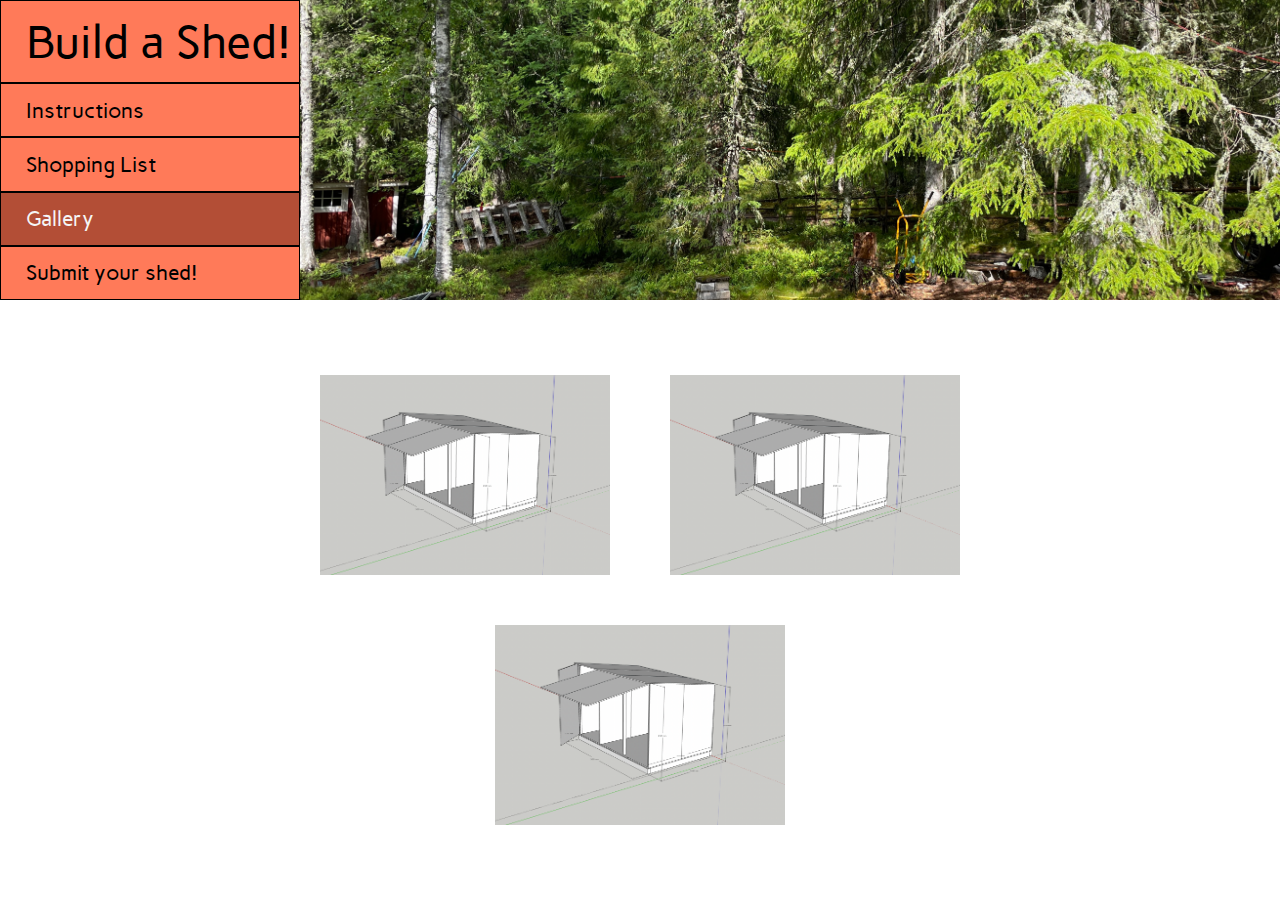
==== gallery.html @ 38313a0d "substitute space for _ in hero image name and file path" ====
<!DOCTYPE html>
<html lang="en">
<head>
    <meta charset="UTF-8">
    <meta name="viewport" content="width=device-width, initial-scale=1.0">
    <title>Document</title>
    
    <link rel="stylesheet" href="assets/style.css">
</head>
<body>
    <div id="center_page">

        <header id="header">
            <nav>
                <div id="menu">
                    <a href="index.html" id="logo"> <div>Build a Shed!</div></a>
                    <a href="instructions.html"><div>Instructions</div></a>
                    <a href="shopping_list.html"> <div>Shopping List</div></a>
                    <a href="gallery.html"> <div class="nav_selected">Gallery</div> </a>
                    <a href="submit.html"> <div>Submit your shed!</div></a>
                </div>
            </nav>

            <div id="hero">
                <img src="assets/images/shed_in_the_forest.JPG" alt="a 3d simulation of the shed in the forest">
            </div>

        </header>

        <section class="section_container">
            <div class="gallery_container">
                <div class="gallery_image">
                    <img src="assets/images/shed_gallery_placeholder.png" alt="Gallery placeholder with a digital shed">
                </div>
                <div class="gallery_image">
                    <img src="assets/images/shed_gallery_placeholder.png" alt="Gallery placeholder with a digital shed">
                </div>
                <div class="gallery_image">
                    <img src="assets/images/shed_gallery_placeholder.png" alt="Gallery placeholder with a digital shed">
                </div>
            </div>
        </section>
    
    </div>    
</body>
</html>
---- assets/style.css ----
@import url('https://fonts.googleapis.com/css2?family=Carme&family=Catamaran&family=Fira+Sans&display=swap');

* {
    margin: 0;
    padding: 0;
    border: 0;
    }

#menu, h1 {
    font-family: 'Catamaran', sans-serif;
}

h2, h3 {
    font-family: 'Fira Sans', sans-serif;
}

a, p, li, input, label {
    font-family: 'Carme', sans-serif;
}

h3, h2, p {
    margin-bottom: 10px;
    margin-top: 15px;
}

body {
    display: flex;
    justify-content: center;
    flex-direction: column;
    max-width: 1400px;
}

header {
    display: flex;
    flex-direction: row;
    justify-content: center;
    margin-bottom: 50px;
    
    width: 100%;
}

#logo {
    font-size: 220%;
}

#menu {
    font-size: 130%;
    background: #FF7A59;
    
    height: 300px;
    width: 300px;
    
    display: flex;
    flex-direction: column;
}

#menu a {
    text-decoration: none;
    color: black;
    border: 1px solid black;
    flex-grow: 1;
    overflow: hidden;
}

#menu div {
    display: flex;
    width: 100%;
    height: 100%;
    text-align: center;
    align-items: center;
    padding-left: 25px;
}

#menu div:hover {
    background-color: #B34E36;
    color: whitesmoke;
}

.nav_selected {
    background-color: #B34E36;
    color: whitesmoke;
}

#hero {
    display: flex;
    height: 300px;
    flex-basis: 900px;
    overflow: hidden;
    flex-grow: 1;
}

#hero img {
    width: 100%;
    object-fit: cover;
    flex-grow: 1;
    flex-basis: 100%;
}

.section_container {
    display: flex;
    justify-content: center;
}

.instruction_container {
    display: flex;
    flex-direction: row;
    justify-content: center;
    width: 80%;
}

.instruction_itself {
    padding: 0px;
    flex-grow: 1;
    margin: 25px;
    text-align: justify;
}

.instruction_image {
    height: 300px;
    width: 450px;
    flex-shrink: 0;
    margin: 25px;
    overflow: hidden;
    display: flex;
    justify-content: center;
    align-items: center;
}
.instruction_image img {
    height: 300px;
}

.needs_container {
    display: flex;
    flex-direction: row;
    justify-content: center;
    width: 80%;
}

.needs_itself {
    border: 1px solid black;
    padding: 40px 60px;
    flex-grow: 1;
    margin: 25px;
    height: fit-content;
}

li {
    list-style-type: none;
}

.gallery_container {
    display: flex;
    flex-direction: row;
    justify-content: center;
    width: 80%;
    flex-wrap: wrap;
}

.gallery_image {
    height: 200px;
    width: 300px;
    flex-shrink: 0;
    margin: 25px;
    overflow: hidden;
    display: flex;
    justify-content: center;
    align-items: center;
}

.gallery_image img{
    height: 200px;
}


.form_container {
    display: flex;
    flex-direction: row;
    justify-content: center;
    padding: 15px;
}

form input{
    border: 1px solid black;
    width: 250px;
}

@media screen and (max-width: 1000px) {
    header {
        flex-direction: column;
        height: 300px;
        flex-wrap: wrap;
    }
    #menu {
        position: fixed;
        top: 0%;
        right: 0%;
        left: 0%;
        width: 100%;
        flex-direction: row;
        height: 50px;
        z-index: 3;
    }
    #logo {
        font-size: 100%;
    }
    #menu a {
        flex-grow: 1;
    }
    #menu div {
        padding-left: 0%;
        justify-content: center;
    }
    #hero {
        height: 100px;
    }
    #hero img {
        position: absolute;

        height: 250px;
        left: 0%;
        right: 0%;
        top: 49px;
    }
    .instruction_container {
        flex-wrap: wrap;
        width: 90%;
    }
    .gallery_container {
        width: 90%;
    }

}

@media screen and (max-width: 700px) {
    header {
        flex-direction: collumn;
        height: 300px;
        flex-wrap: nowrap;
    }
    #menu {
        position: fixed;
        top: 43px;
        height: fit-content;
        width: 100%;
        
        display: flex;
        flex-wrap: wrap;
        flex-direction: row;
    }
    #menu a {
        text-align: center;
        flex: 0 0 50%;
        max-width: 50%;
        box-sizing: border-box;
    }
    #menu div {
        padding: 5px 0px;
        flex-grow: 1;
        height: fit-content;
    }
    #logo {
        min-width: 100%;
        font-size: 150%;
        color: black;
        position: fixed;
        top: 0px;
        right: 0px;
        left: 0px;
        background: #FF7A59;
    }
    #hero img {
        position: absolute;
        top: 67px;
    }
    .needs_container {
        flex-direction: column;
    }
}

@media screen and (max-width: 320px) {
    #menu {
        font-size: 90%;
        top: 39px;
    }

    .instruction_image {
        height: 200px;
        width: 300px;
    }
    .instruction_image img {
        height: 200px;
    }

    .needs_itself {
        padding: 1px 15px;
        margin: 20px 5px 20px 5px;

    }

}
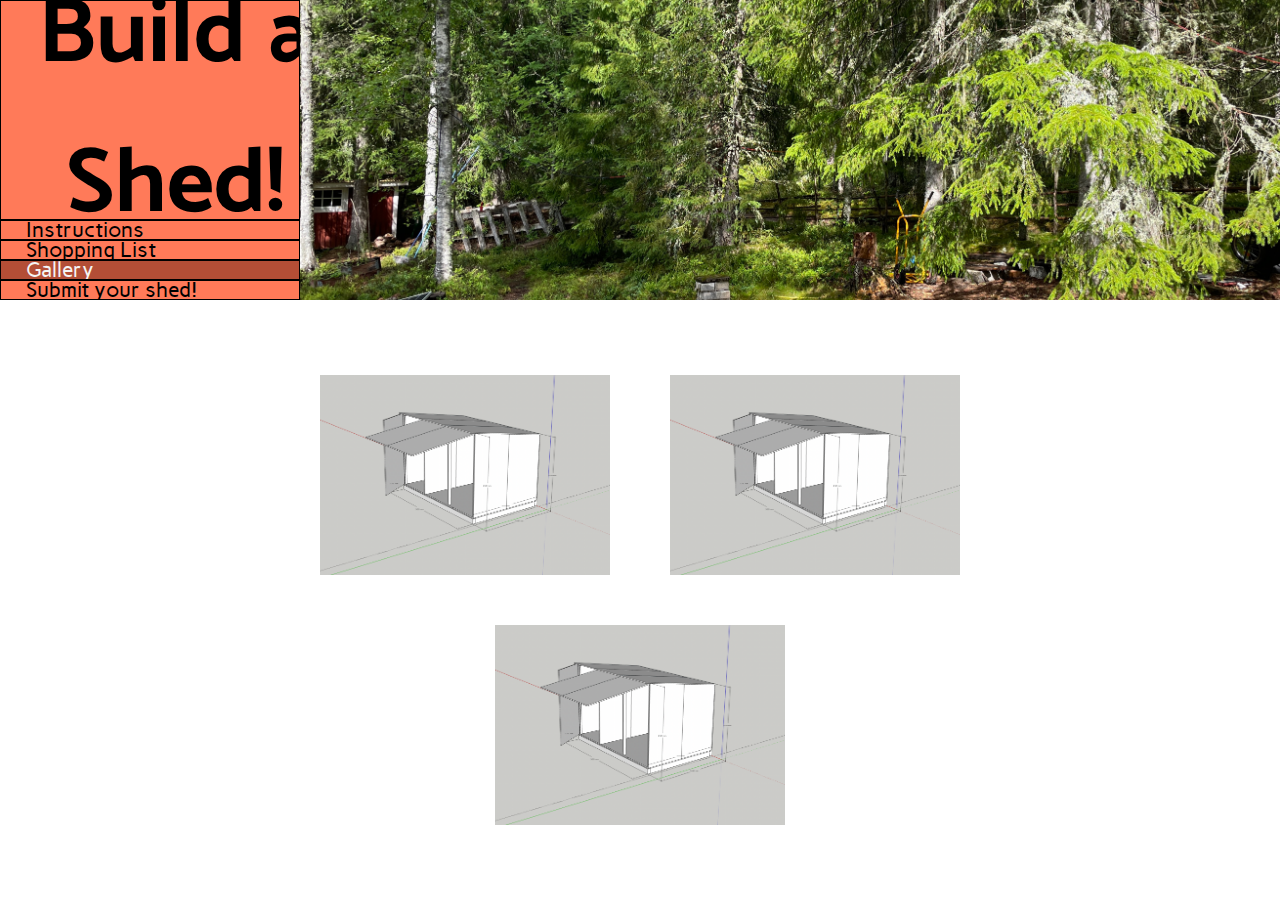
==== commit 178e96d6: "fix layout styles and add favicon" ====
--- a/gallery.html
+++ b/gallery.html
@@ -4,6 +4,8 @@
     <meta charset="UTF-8">
     <meta name="viewport" content="width=device-width, initial-scale=1.0">
     <title>Document</title>
+
+    <link rel="shortcut icon" href="favicon.ico" type="image/x-icon">
     
     <link rel="stylesheet" href="assets/style.css">
 </head>
@@ -13,7 +15,7 @@
         <header id="header">
             <nav>
                 <div id="menu">
-                    <a href="index.html" id="logo"> <div>Build a Shed!</div></a>
+                    <a href="index.html" id="logo"> <div><h1>Build a Shed!</h1></div></a>
                     <a href="instructions.html"><div>Instructions</div></a>
                     <a href="shopping_list.html"> <div>Shopping List</div></a>
                     <a href="gallery.html"> <div class="nav_selected">Gallery</div> </a>
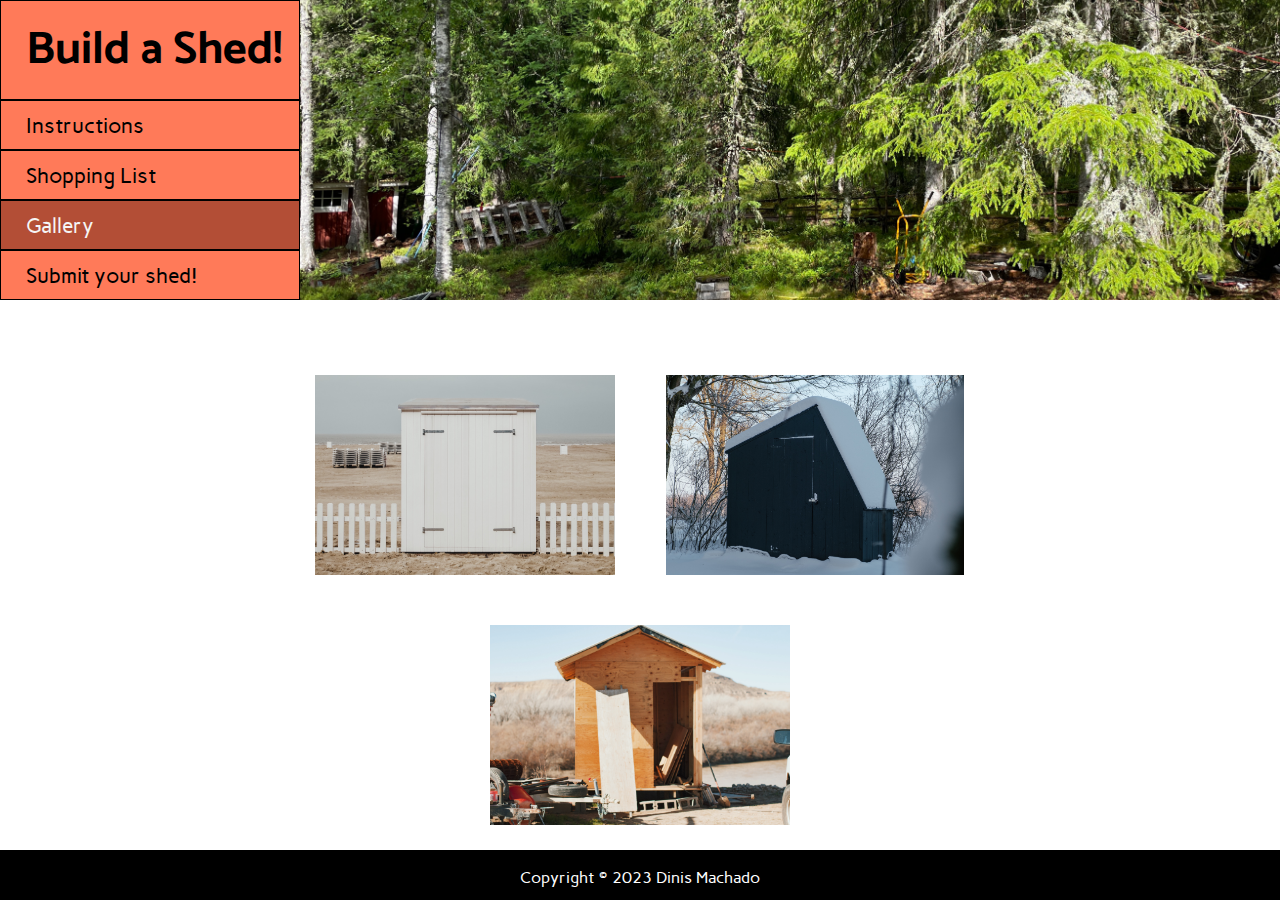
==== commit a874b05b: "add aria labels to navigation" ====
--- a/gallery.html
+++ b/gallery.html
@@ -32,16 +32,18 @@
         <section class="section_container">
             <div class="gallery_container">
                 <div class="gallery_image">
-                    <img src="assets/images/shed_gallery_placeholder.png" alt="Gallery placeholder with a digital shed">
+                    <img src="assets/images/bernard-hermant-eixD5mtJ0p4-unsplash.jpg">
                 </div>
                 <div class="gallery_image">
-                    <img src="assets/images/shed_gallery_placeholder.png" alt="Gallery placeholder with a digital shed">
+                    <img src="assets/images/kristaps-grundsteins-L_uhnMwzwJw-unsplash.jpg" alt="Gallery placeholder with a digital shed">
                 </div>
                 <div class="gallery_image">
-                    <img src="assets/images/shed_gallery_placeholder.png" alt="Gallery placeholder with a digital shed">
+                    <img src="assets/images/aubrey-odom-72YerYP-a0o-unsplash.jpg" alt="Gallery placeholder with a digital shed">
                 </div>
             </div>
         </section>
+
+        <footer><p>Copyright © 2023 Dinis Machado</p></footer>
     
     </div>    
 </body>
--- a/assets/style.css
+++ b/assets/style.css
@@ -23,11 +23,22 @@
     margin-top: 15px;
 }
 
+h1 {
+    font-size: inherit;
+}
+
 body {
+    display: flex;
+    justify-content: center;
+    flex-direction: row;
+}
+
+#center_page {
     display: flex;
     justify-content: center;
     flex-direction: column;
     max-width: 1400px;
+    width: 100%;
 }
 
 header {
@@ -39,7 +50,20 @@
     width: 100%;
 }
 
-#logo {
+footer {
+    display: flex;
+    position: fixed;
+    height: 50px;
+    bottom: 0;
+    left: 0;
+    right: 0;
+    background-color: black;
+    color: white;
+    align-items: center;
+    justify-content: center;
+}
+
+h1 {
     font-size: 220%;
 }
 
@@ -182,6 +206,7 @@
 form input{
     border: 1px solid black;
     width: 250px;
+    padding: 5pxgit a;
 }
 
 @media screen and (max-width: 1000px) {
@@ -200,7 +225,7 @@
         height: 50px;
         z-index: 3;
     }
-    #logo {
+    h1 {
         font-size: 100%;
     }
     #menu a {
@@ -239,7 +264,7 @@
     }
     #menu {
         position: fixed;
-        top: 43px;
+        top: 63px;
         height: fit-content;
         width: 100%;
         
@@ -253,6 +278,7 @@
         max-width: 50%;
         box-sizing: border-box;
     }
+
     #menu div {
         padding: 5px 0px;
         flex-grow: 1;
@@ -260,7 +286,6 @@
     }
     #logo {
         min-width: 100%;
-        font-size: 150%;
         color: black;
         position: fixed;
         top: 0px;
@@ -268,6 +293,9 @@
         left: 0px;
         background: #FF7A59;
     }
+    h1{
+        font-size: 150%;
+    }
     #hero img {
         position: absolute;
         top: 67px;
@@ -280,7 +308,7 @@
 @media screen and (max-width: 320px) {
     #menu {
         font-size: 90%;
-        top: 39px;
+        top: 48px;
     }
 
     .instruction_image {
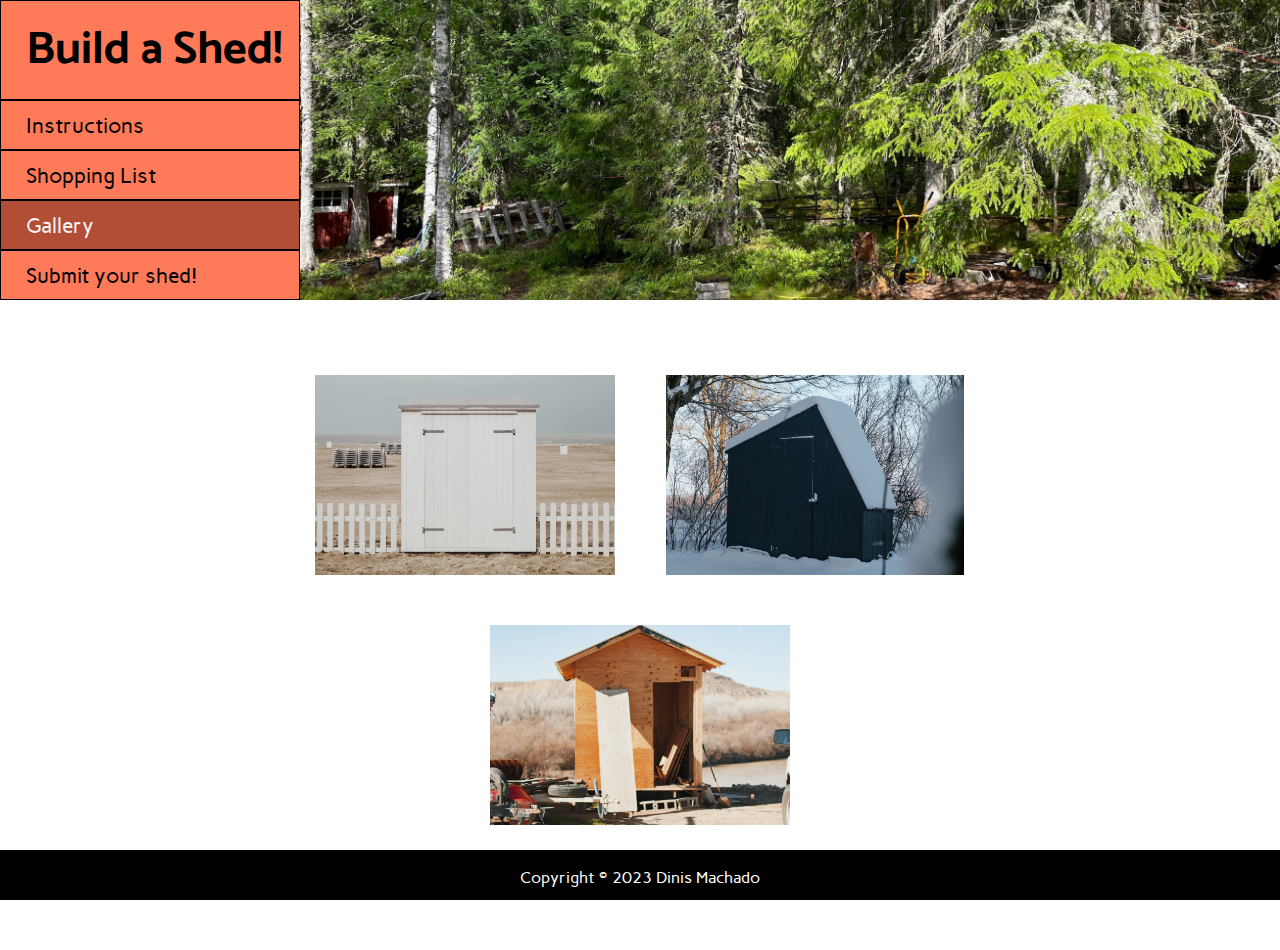
==== commit e3a92063: "Change sections to to div when apropriate" ====
--- a/gallery.html
+++ b/gallery.html
@@ -29,7 +29,7 @@
 
         </header>
 
-        <section class="section_container">
+        <div class="section_container">
             <div class="gallery_container">
                 <div class="gallery_image">
                     <img src="assets/images/bernard-hermant-eixD5mtJ0p4-unsplash.jpg">
@@ -41,10 +41,10 @@
                     <img src="assets/images/aubrey-odom-72YerYP-a0o-unsplash.jpg" alt="Gallery placeholder with a digital shed">
                 </div>
             </div>
-        </section>
+        </div>
 
         <footer><p>Copyright © 2023 Dinis Machado</p></footer>
     
     </div>    
 </body>
-</html>+</html>
--- a/assets/style.css
+++ b/assets/style.css
@@ -39,6 +39,8 @@
     flex-direction: column;
     max-width: 1400px;
     width: 100%;
+    margin-bottom: 100px;
+
 }
 
 header {
@@ -203,10 +205,10 @@
     padding: 15px;
 }
 
-form input{
+form input, form textarea{
     border: 1px solid black;
     width: 250px;
-    padding: 5pxgit a;
+    padding: 5px;
 }
 
 @media screen and (max-width: 1000px) {
@@ -258,7 +260,7 @@
 
 @media screen and (max-width: 700px) {
     header {
-        flex-direction: collumn;
+        flex-direction: column;
         height: 300px;
         flex-wrap: nowrap;
     }
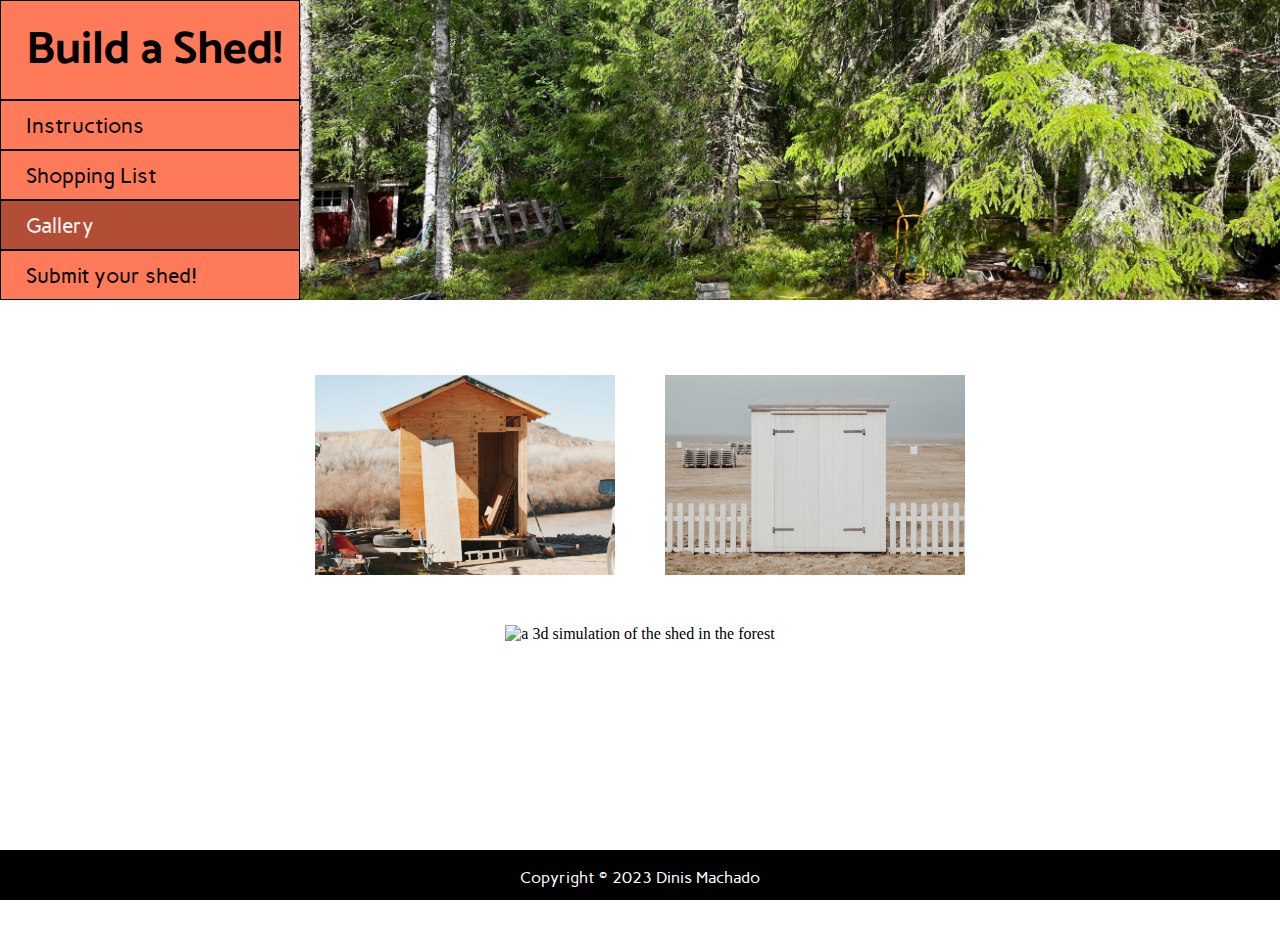
==== commit 3137a5f4: "Fix image names and respective paths" ====
--- a/gallery.html
+++ b/gallery.html
@@ -1,50 +1,51 @@
 <!DOCTYPE html>
 <html lang="en">
 <head>
-    <meta charset="UTF-8">
-    <meta name="viewport" content="width=device-width, initial-scale=1.0">
-    <title>Document</title>
-
-    <link rel="shortcut icon" href="favicon.ico" type="image/x-icon">
-    
-    <link rel="stylesheet" href="assets/style.css">
+  <meta charset="UTF-8">
+  <meta name="viewport" content="width=device-width, initial-scale=1.0">
+  <meta name="author" content="Dinis Machado">
+  <meta name="description" content="A website to help you build your own shed.">
+  <meta name="keywords" content="shed, build, diy, do it yourself, garden, backyard, wood, woodwork, carpentry, construction, build a shed, build your own shed, shed plans, shed instructions, shed shopping list, shed gallery, shed ideas, shed designs, shed blueprints, shed plans, shed instructions, shed shopping list, shed gallery, shed ideas, shed designs, shed blueprints, shed plans, shed instructions, shed shopping list, shed gallery, shed ideas, shed designs, shed blueprints, shed plans, shed instructions, shed shopping list, shed gallery, shed ideas, shed designs, shed blueprints, shed plans, shed instructions, shed shopping list, shed gallery, shed ideas, shed designs, shed blueprints, shed plans, shed instructions, shed shopping list, shed gallery, shed ideas, shed designs, shed blueprints, shed plans, shed instructions, shed shopping list, shed gallery, shed ideas, shed designs, shed blueprints">
+  <link rel="shortcut icon" href="favicon.ico" type="image/x-icon">
+  <link rel="stylesheet" href="assets/css/style.css">
+  <title>Build a Shed! / Gallery</title>
 </head>
 <body>
-    <div id="center_page">
+  <div id="center_page">
 
-        <header id="header">
-            <nav>
-                <div id="menu">
-                    <a href="index.html" id="logo"> <div><h1>Build a Shed!</h1></div></a>
-                    <a href="instructions.html"><div>Instructions</div></a>
-                    <a href="shopping_list.html"> <div>Shopping List</div></a>
-                    <a href="gallery.html"> <div class="nav_selected">Gallery</div> </a>
-                    <a href="submit.html"> <div>Submit your shed!</div></a>
-                </div>
-            </nav>
+    <header id="header">
+      <nav>
+        <div id="menu">
+          <a href="index.html" id="logo"> <div><h1>Build a Shed!</h1></div></a>
+          <a href="instructions.html"><div>Instructions</div></a>
+          <a href="shopping_list.html"> <div>Shopping List</div></a>
+          <a href="gallery.html"> <div class="nav_selected">Gallery</div> </a>
+          <a href="submit.html"> <div>Submit your shed!</div></a>
+        </div>
+      </nav>
 
-            <div id="hero">
-                <img src="assets/images/shed_in_the_forest.JPG" alt="a 3d simulation of the shed in the forest">
-            </div>
+      <div id="hero">
+        <img src="assets/images/shed_in_the_forest.JPG" alt="a 3d simulation of the shed in the forest">
+      </div>
 
-        </header>
+    </header>
 
-        <div class="section_container">
-            <div class="gallery_container">
-                <div class="gallery_image">
-                    <img src="assets/images/bernard-hermant-eixD5mtJ0p4-unsplash.jpg">
-                </div>
-                <div class="gallery_image">
-                    <img src="assets/images/kristaps-grundsteins-L_uhnMwzwJw-unsplash.jpg" alt="Gallery placeholder with a digital shed">
-                </div>
-                <div class="gallery_image">
-                    <img src="assets/images/aubrey-odom-72YerYP-a0o-unsplash.jpg" alt="Gallery placeholder with a digital shed">
-                </div>
-            </div>
+    <div class="section_container">
+      <div class="gallery_container">
+        <div class="gallery_image">
+          <img src="assets/images/shed1.jpg" alt="The image of a submited shed">
         </div>
+        <div class="gallery_image">
+          <img src="assets/images/shed2.jpg" alt="The image of a submited shed">
+        </div>
+        <div class="gallery_image">
+          <img src="assets/images/shed_in_the_forest.jpg" alt="a 3d simulation of the shed in the forest">
+        </div>
+      </div>
+    </div>
 
-        <footer><p>Copyright © 2023 Dinis Machado</p></footer>
-    
-    </div>    
+    <footer><p>Copyright © 2023 Dinis Machado</p></footer>
+  
+  </div>    
 </body>
 </html>
--- a/assets/css/style.css
+++ b/assets/css/style.css
@@ -0,0 +1,363 @@
+@import url('https://fonts.googleapis.com/css2?family=Carme&family=Catamaran&family=Fira+Sans&display=swap');
+
+* {
+    margin: 0;
+    padding: 0;
+    border: 0;
+    }
+
+#menu, h1 {
+    font-family: 'Catamaran', sans-serif;
+}
+
+h2, h3 {
+    font-family: 'Fira Sans', sans-serif;
+}
+
+a, p, li, input, label {
+    font-family: 'Carme', sans-serif;
+}
+
+h3, h2, p {
+    margin-bottom: 10px;
+    margin-top: 15px;
+}
+
+h1 {
+    font-size: inherit;
+}
+
+body {
+    display: flex;
+    justify-content: center;
+    flex-direction: row;
+}
+
+#center_page {
+    display: flex;
+    justify-content: center;
+    flex-direction: column;
+    max-width: 1400px;
+    width: 100%;
+    margin-bottom: 100px;
+
+}
+
+header {
+    display: flex;
+    flex-direction: row;
+    justify-content: center;
+    margin-bottom: 50px;
+    
+    width: 100%;
+}
+
+footer {
+    display: flex;
+    position: fixed;
+    height: 50px;
+    bottom: 0;
+    left: 0;
+    right: 0;
+    background-color: black;
+    color: white;
+    align-items: center;
+    justify-content: center;
+}
+
+h1 {
+    font-size: 220%;
+}
+
+#menu {
+    font-size: 130%;
+    background: #FF7A59;
+    
+    height: 300px;
+    width: 300px;
+    
+    display: flex;
+    flex-direction: column;
+}
+
+#menu a {
+    text-decoration: none;
+    color: black;
+    border: 1px solid black;
+    flex-grow: 1;
+    overflow: hidden;
+}
+
+#menu div {
+    display: flex;
+    width: 100%;
+    height: 100%;
+    text-align: center;
+    align-items: center;
+    padding-left: 25px;
+}
+
+#menu div:hover {
+    background-color: #B34E36;
+    color: whitesmoke;
+}
+
+.nav_selected {
+    background-color: #B34E36;
+    color: whitesmoke;
+}
+
+#hero {
+    display: flex;
+    height: 300px;
+    flex-basis: 900px;
+    overflow: hidden;
+    flex-grow: 1;
+}
+
+#hero img {
+    width: 100%;
+    object-fit: cover;
+    flex-grow: 1;
+    flex-basis: 100%;
+}
+
+.section_container {
+    display: flex;
+    justify-content: center;
+}
+
+.instruction_container {
+    display: flex;
+    flex-direction: row;
+    justify-content: center;
+    width: 80%;
+}
+
+.instruction_itself {
+    padding: 0px;
+    flex-grow: 1;
+    margin: 25px;
+    text-align: justify;
+}
+
+.instruction_image {
+    height: 300px;
+    width: 450px;
+    flex-shrink: 0;
+    margin: 25px;
+    overflow: hidden;
+    display: flex;
+    justify-content: center;
+    align-items: center;
+}
+.instruction_image img {
+    height: 300px;
+}
+
+.needs_container {
+    display: flex;
+    flex-direction: row;
+    justify-content: center;
+    width: 80%;
+}
+
+.needs_itself {
+    border: 1px solid black;
+    padding: 40px 60px;
+    flex-grow: 1;
+    margin: 25px;
+    height: fit-content;
+}
+
+li {
+    list-style-type: none;
+}
+
+.gallery_container {
+    display: flex;
+    flex-direction: row;
+    justify-content: center;
+    width: 80%;
+    flex-wrap: wrap;
+}
+
+.gallery_image {
+    height: 200px;
+    width: 300px;
+    flex-shrink: 0;
+    margin: 25px;
+    overflow: hidden;
+    display: flex;
+    justify-content: center;
+    align-items: center;
+}
+
+.gallery_image img{
+    height: 200px;
+}
+
+
+.form_container {
+    display: flex;
+    flex-direction: row;
+    justify-content: center;
+    padding: 15px;
+}
+
+form input, form textarea{
+    border: 1px solid black;
+    width: 250px;
+    padding: 5px;
+}
+
+form textarea {
+    resize: none;
+}
+
+form button {
+    background-color: #FF7A59;
+    padding: 1em 2em;
+    cursor: pointer;
+}
+
+form button:hover {
+    background-color: #B34E36;
+    color: whitesmoke;
+}
+
+@media screen and (max-width: 1000px) {
+
+    header {
+        flex-direction: column;
+        height: 300px;
+        flex-wrap: wrap;
+    }
+
+    #menu {
+        position: fixed;
+        top: 0%;
+        right: 0%;
+        left: 0%;
+        width: 100%;
+        flex-direction: row;
+        height: 50px;
+        z-index: 3;
+    }
+
+    h1 {
+        font-size: 100%;
+    }
+
+    #menu a {
+        flex-grow: 1;
+    }
+
+    #menu div {
+        padding-left: 0%;
+        justify-content: center;
+    }
+
+    #hero {
+        height: 100px;
+    }
+
+    #hero img {
+        position: absolute;
+        height: 250px;
+        left: 0%;
+        right: 0%;
+        top: 49px;
+    }
+
+    .instruction_container {
+        flex-wrap: wrap;
+        width: 90%;
+    }
+
+    .gallery_container {
+        width: 90%;
+    }
+
+}
+
+@media screen and (max-width: 700px) {
+    header {
+        flex-direction: column;
+        height: 300px;
+        flex-wrap: nowrap;
+    }
+
+    #menu {
+        position: fixed;
+        top: 63px;
+        height: fit-content;
+        width: 100%;
+        display: flex;
+        flex-wrap: wrap;
+        flex-direction: row;
+    }
+
+    #menu a {
+        text-align: center;
+        flex: 0 0 50%;
+        max-width: 50%;
+        box-sizing: border-box;
+    }
+
+    #menu div {
+        padding: 5px 0px;
+        flex-grow: 1;
+        height: fit-content;
+    }
+
+    #logo {
+        min-width: 100%;
+        color: black;
+        position: fixed;
+        top: 0px;
+        right: 0px;
+        left: 0px;
+        background: #FF7A59;
+    }
+
+    h1{
+        font-size: 150%;
+    }
+
+    #hero img {
+        position: absolute;
+        top: 67px;
+    }
+
+    .needs_container {
+        flex-direction: column;
+    }
+
+    .instruction_image {
+        width: 90%;
+    }
+}
+
+@media screen and (max-width: 320px) {
+    #menu {
+        font-size: 90%;
+        top: 48px;
+    }
+
+    .instruction_image {
+        height: 180px;
+        width: 100%;
+    }
+
+    .instruction_image img {
+        height: 200px;
+    }
+
+    .needs_itself {
+        padding: 1px 15px;
+        margin: 20px 5px 20px 5px;
+
+    }
+
+}
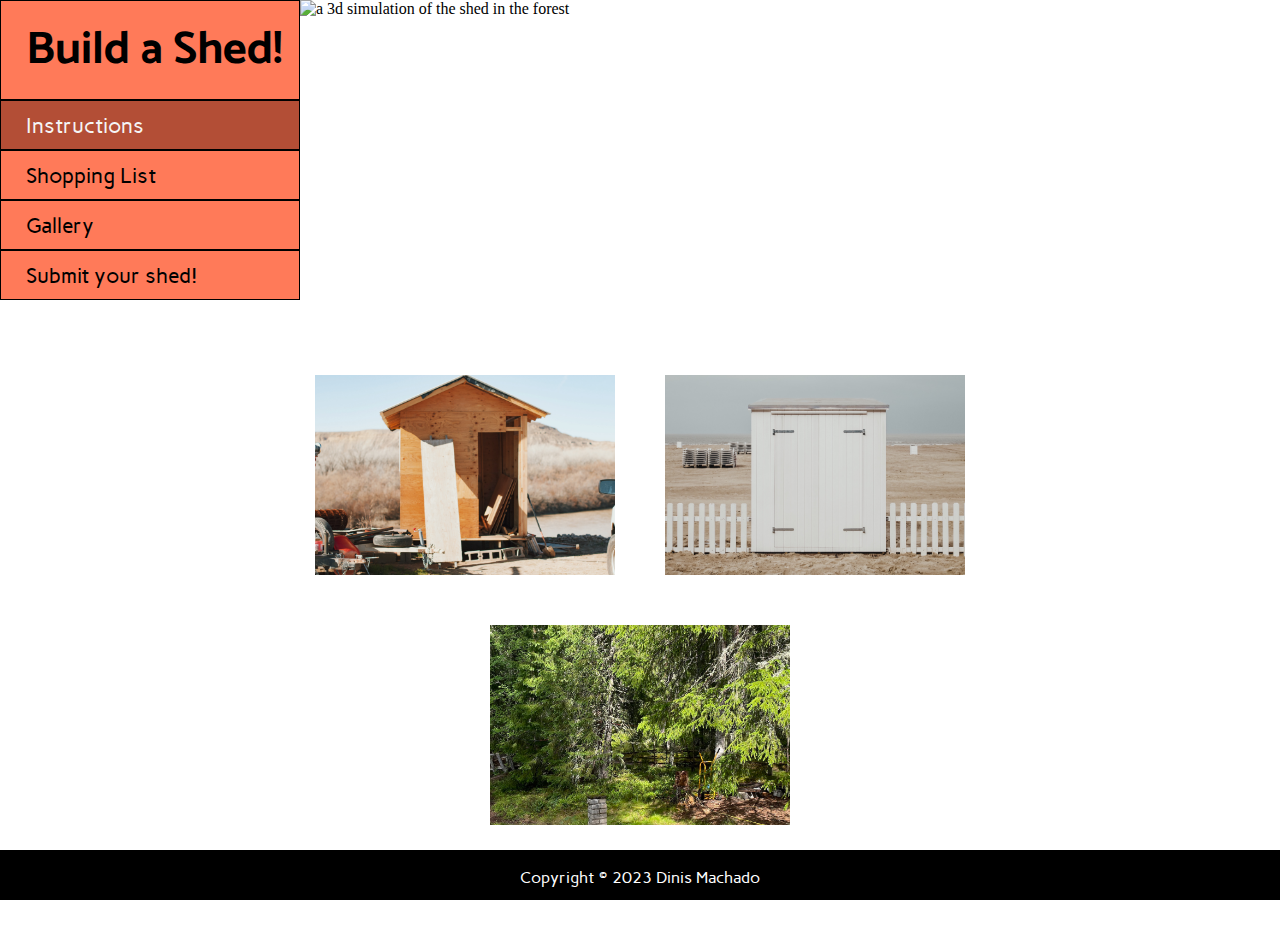
==== commit b375eb65: "Add aria-labels menu Gallery page" ====
--- a/gallery.html
+++ b/gallery.html
@@ -16,11 +16,23 @@
     <header id="header">
       <nav>
         <div id="menu">
-          <a href="index.html" id="logo"> <div><h1>Build a Shed!</h1></div></a>
-          <a href="instructions.html"><div>Instructions</div></a>
-          <a href="shopping_list.html"> <div>Shopping List</div></a>
-          <a href="gallery.html"> <div class="nav_selected">Gallery</div> </a>
-          <a href="submit.html"> <div>Submit your shed!</div></a>
+          <a href="index.html" id="logo" aria-label="Build a Shed!">
+          <div>
+            <h1 aria-label="Build a Shed!">Build a Shed!</h1>
+          </div>
+          </a>
+          <a href="instructions.html" aria-label="Instructions">
+            <div class="nav_selected" >Instructions</div>
+          </a>
+          <a href="shopping_list.html" aria-label="Shopping List">
+            <div>Shopping List</div>
+          </a>
+          <a href="gallery.html" aria-label="Gallery">
+            <div>Gallery</div>
+          </a>
+          <a href="submit.html" aria-label="Submit your shed">
+            <div>Submit your shed!</div>
+          </a>
         </div>
       </nav>
 
